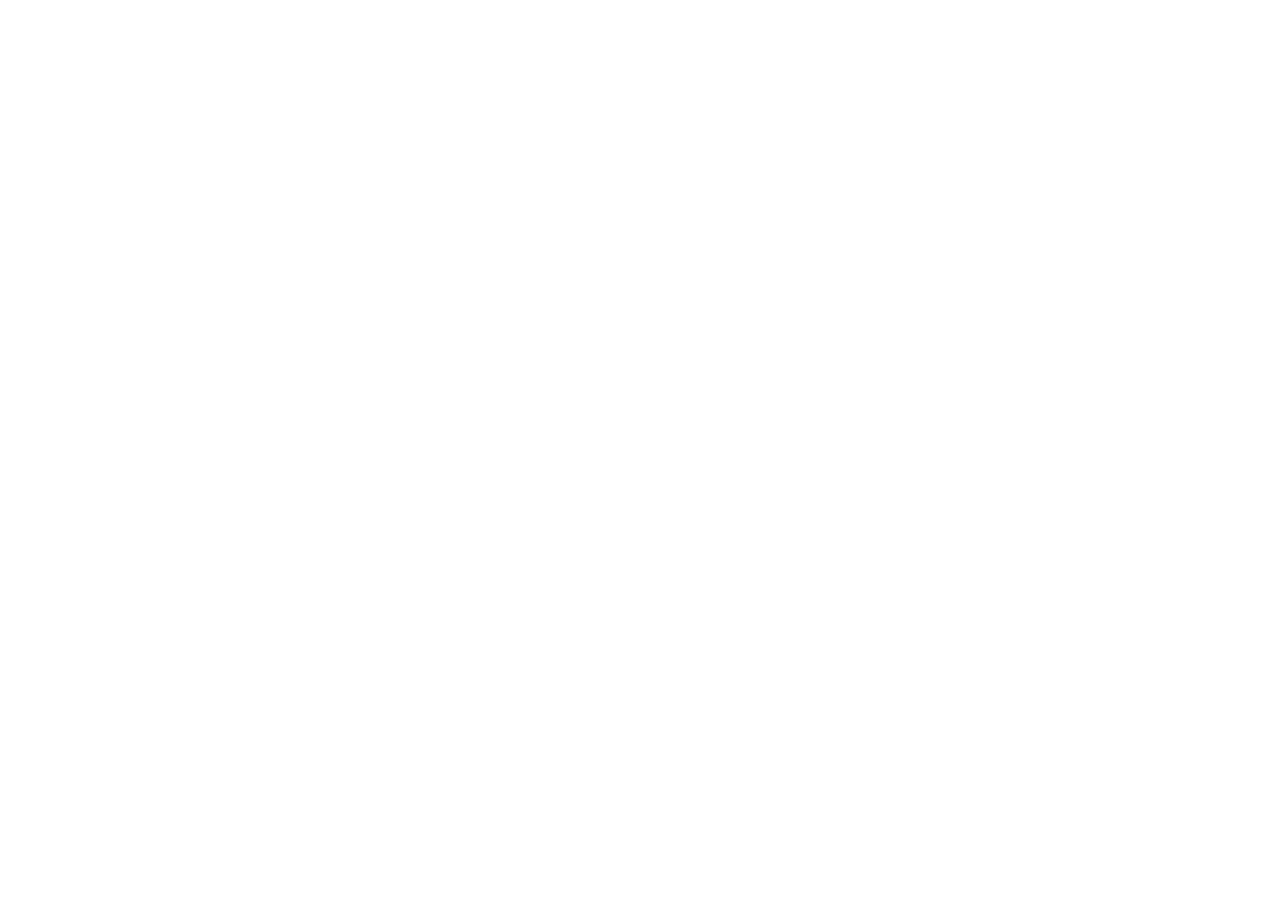
==== logo.html @ 50cbfeca "logo页面" ====
<!DOCTYPE html>
<html lang="en">

<head>
    <meta charset="UTF-8">
    <meta name="viewport" content="width=device-width, initial-scale=1.0">
    <title>大事件登陆</title>
</head>

<body>

</body>

</html>
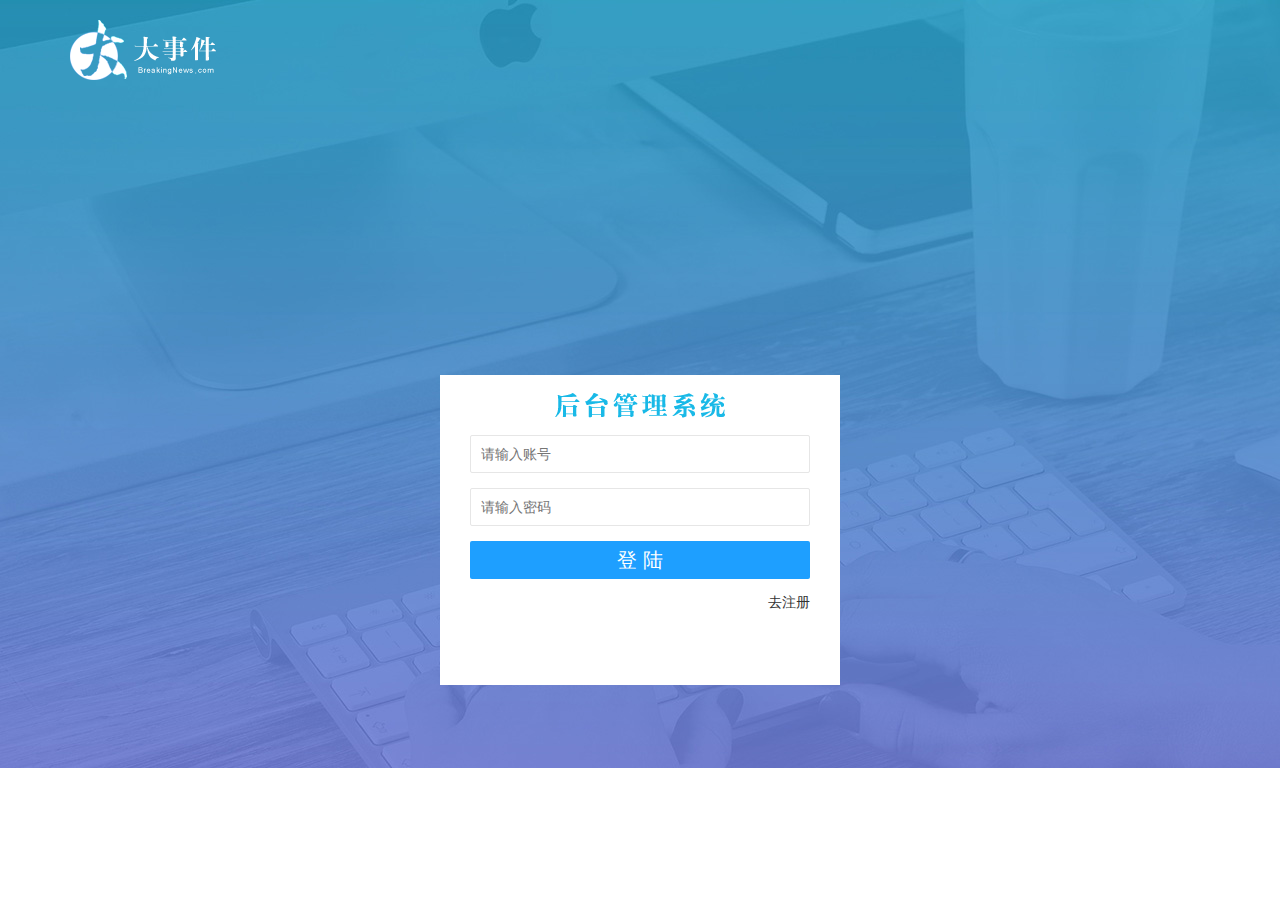
==== commit d4842211: "sss" ====
--- a/logo.html
+++ b/logo.html
@@ -5,9 +5,59 @@
     <meta charset="UTF-8">
     <meta name="viewport" content="width=device-width, initial-scale=1.0">
     <title>大事件登陆</title>
+    <!-- 导入layuiCSS样式 -->
+    <link rel="stylesheet" href="assets/lib/layui/css/layui.css">
+    <!-- 导入自己的样式 -->
+    <link rel="stylesheet" href="assets/css/logo.css">
 </head>
 
 <body>
+    <!-- 头部logo -->
+    <header class="layui-main">
+        <img src="assets/images/logo.png" />
+    </header>
+    <!-- 登陆注册模块 -->
+    <div class="dengl-box">
+        <div class="title-box"></div>
+        <form class="layui-form dengluyem">
+            <div class="layui-form-item">
+                <input type="text" name="username" required lay-verify="required" placeholder="请输入账号" autocomplete="off" class="layui-input">
+            </div>
+            <div class="layui-form-item">
+                <input type="password" name="password" required lay-verify="required|pwd" placeholder="请输入密码" autocomplete="off" class="layui-input">
+            </div>
+            <!-- 登陆按钮 -->
+            <button class="layui-btn layui-btn-normal layui-btn-fluid" lay-submit lay-filter="formDemo">登 陆</button>
+            <!-- 注册页面 -->
+            <div class="zhuc-box qzc-r">
+                <a href="javascript:;" class="denglu-box-r">去注册</a>
+            </div>
+        </form>
+        <!-- 注册页面 -->
+        <form class="layui-form zhuceyemian">
+            <div class="layui-form-item">
+                <input type="text" name="username" required lay-verify="required" placeholder="请输入账号" autocomplete="off" class="layui-input">
+            </div>
+            <div class="layui-form-item">
+                <input type="password" name="password" required lay-verify="required|pwd" placeholder="请输入密码" autocomplete="off" class="layui-input">
+            </div>
+            <div class="layui-form-item">
+                <input type="password" name="respassword" required lay-verify="required|qrpsw" placeholder="请输入密码" autocomplete="off" class="layui-input">
+            </div>
+            <!-- 登陆按钮 -->
+            <button class="layui-btn layui-btn-normal layui-btn-fluid" lay-submit lay-filter="formDemo">注 册</button>
+            <!-- 登陆页面 -->
+            <div class="denglu-box qdl-r">
+                <a href="javascript:;" class="denglu-box-r">去登陆</a>
+            </div>
+        </form>
+
+    </div>
+    <script src="/assets/lib/layui/layui.all.js"></script>
+    <script src="/assets/lib/jquery.js "></script>
+    <script src="/assets/js/wpai.js"></script>
+    <script src="/assets/js/logo.js "></script>
+
 
 </body>
 
--- a/assets/lib/layui/css/layui.css
+++ b/assets/lib/layui/css/layui.css
@@ -0,0 +1,2 @@
+/** layui-v2.5.5 MIT License By https://www.layui.com */
+ .layui-inline,img{display:inline-block;vertical-align:middle}h1,h2,h3,h4,h5,h6{font-weight:400}.layui-edge,.layui-header,.layui-inline,.layui-main{position:relative}.layui-body,.layui-edge,.layui-elip{overflow:hidden}.layui-btn,.layui-edge,.layui-inline,img{vertical-align:middle}.layui-btn,.layui-disabled,.layui-icon,.layui-unselect{-moz-user-select:none;-webkit-user-select:none;-ms-user-select:none}.layui-elip,.layui-form-checkbox span,.layui-form-pane .layui-form-label{text-overflow:ellipsis;white-space:nowrap}.layui-breadcrumb,.layui-tree-btnGroup{visibility:hidden}blockquote,body,button,dd,div,dl,dt,form,h1,h2,h3,h4,h5,h6,input,li,ol,p,pre,td,textarea,th,ul{margin:0;padding:0;-webkit-tap-highlight-color:rgba(0,0,0,0)}a:active,a:hover{outline:0}img{border:none}li{list-style:none}table{border-collapse:collapse;border-spacing:0}h4,h5,h6{font-size:100%}button,input,optgroup,option,select,textarea{font-family:inherit;font-size:inherit;font-style:inherit;font-weight:inherit;outline:0}pre{white-space:pre-wrap;white-space:-moz-pre-wrap;white-space:-pre-wrap;white-space:-o-pre-wrap;word-wrap:break-word}body{line-height:24px;font:14px Helvetica Neue,Helvetica,PingFang SC,Tahoma,Arial,sans-serif}hr{height:1px;margin:10px 0;border:0;clear:both}a{color:#333;text-decoration:none}a:hover{color:#777}a cite{font-style:normal;*cursor:pointer}.layui-border-box,.layui-border-box *{box-sizing:border-box}.layui-box,.layui-box *{box-sizing:content-box}.layui-clear{clear:both;*zoom:1}.layui-clear:after{content:'\20';clear:both;*zoom:1;display:block;height:0}.layui-inline{*display:inline;*zoom:1}.layui-edge{display:inline-block;width:0;height:0;border-width:6px;border-style:dashed;border-color:transparent}.layui-edge-top{top:-4px;border-bottom-color:#999;border-bottom-style:solid}.layui-edge-right{border-left-color:#999;border-left-style:solid}.layui-edge-bottom{top:2px;border-top-color:#999;border-top-style:solid}.layui-edge-left{border-right-color:#999;border-right-style:solid}.layui-disabled,.layui-disabled:hover{color:#d2d2d2!important;cursor:not-allowed!important}.layui-circle{border-radius:100%}.layui-show{display:block!important}.layui-hide{display:none!important}@font-face{font-family:layui-icon;src:url(../font/iconfont.eot?v=250);src:url(../font/iconfont.eot?v=250#iefix) format('embedded-opentype'),url(../font/iconfont.woff2?v=250) format('woff2'),url(../font/iconfont.woff?v=250) format('woff'),url(../font/iconfont.ttf?v=250) format('truetype'),url(../font/iconfont.svg?v=250#layui-icon) format('svg')}.layui-icon{font-family:layui-icon!important;font-size:16px;font-style:normal;-webkit-font-smoothing:antialiased;-moz-osx-font-smoothing:grayscale}.layui-icon-reply-fill:before{content:"\e611"}.layui-icon-set-fill:before{content:"\e614"}.layui-icon-menu-fill:before{content:"\e60f"}.layui-icon-search:before{content:"\e615"}.layui-icon-share:before{content:"\e641"}.layui-icon-set-sm:before{content:"\e620"}.layui-icon-engine:before{content:"\e628"}.layui-icon-close:before{content:"\1006"}.layui-icon-close-fill:before{content:"\1007"}.layui-icon-chart-screen:before{content:"\e629"}.layui-icon-star:before{content:"\e600"}.layui-icon-circle-dot:before{content:"\e617"}.layui-icon-chat:before{content:"\e606"}.layui-icon-release:before{content:"\e609"}.layui-icon-list:before{content:"\e60a"}.layui-icon-chart:before{content:"\e62c"}.layui-icon-ok-circle:before{content:"\1005"}.layui-icon-layim-theme:before{content:"\e61b"}.layui-icon-table:before{content:"\e62d"}.layui-icon-right:before{content:"\e602"}.layui-icon-left:before{content:"\e603"}.layui-icon-cart-simple:before{content:"\e698"}.layui-icon-face-cry:before{content:"\e69c"}.layui-icon-face-smile:before{content:"\e6af"}.layui-icon-survey:before{content:"\e6b2"}.layui-icon-tree:before{content:"\e62e"}.layui-icon-upload-circle:before{content:"\e62f"}.layui-icon-add-circle:before{content:"\e61f"}.layui-icon-download-circle:before{content:"\e601"}.layui-icon-templeate-1:before{content:"\e630"}.layui-icon-util:before{content:"\e631"}.layui-icon-face-surprised:before{content:"\e664"}.layui-icon-edit:before{content:"\e642"}.layui-icon-speaker:before{content:"\e645"}.layui-icon-down:before{content:"\e61a"}.layui-icon-file:before{content:"\e621"}.layui-icon-layouts:before{content:"\e632"}.layui-icon-rate-half:before{content:"\e6c9"}.layui-icon-add-circle-fine:before{content:"\e608"}.layui-icon-prev-circle:before{content:"\e633"}.layui-icon-read:before{content:"\e705"}.layui-icon-404:before{content:"\e61c"}.layui-icon-carousel:before{content:"\e634"}.layui-icon-help:before{content:"\e607"}.layui-icon-code-circle:before{content:"\e635"}.layui-icon-water:before{content:"\e636"}.layui-icon-username:before{content:"\e66f"}.layui-icon-find-fill:before{content:"\e670"}.layui-icon-about:before{content:"\e60b"}.layui-icon-location:before{content:"\e715"}.layui-icon-up:before{content:"\e619"}.layui-icon-pause:before{content:"\e651"}.layui-icon-date:before{content:"\e637"}.layui-icon-layim-uploadfile:before{content:"\e61d"}.layui-icon-delete:before{content:"\e640"}.layui-icon-play:before{content:"\e652"}.layui-icon-top:before{content:"\e604"}.layui-icon-friends:before{content:"\e612"}.layui-icon-refresh-3:before{content:"\e9aa"}.layui-icon-ok:before{content:"\e605"}.layui-icon-layer:before{content:"\e638"}.layui-icon-face-smile-fine:before{content:"\e60c"}.layui-icon-dollar:before{content:"\e659"}.layui-icon-group:before{content:"\e613"}.layui-icon-layim-download:before{content:"\e61e"}.layui-icon-picture-fine:before{content:"\e60d"}.layui-icon-link:before{content:"\e64c"}.layui-icon-diamond:before{content:"\e735"}.layui-icon-log:before{content:"\e60e"}.layui-icon-rate-solid:before{content:"\e67a"}.layui-icon-fonts-del:before{content:"\e64f"}.layui-icon-unlink:before{content:"\e64d"}.layui-icon-fonts-clear:before{content:"\e639"}.layui-icon-triangle-r:before{content:"\e623"}.layui-icon-circle:before{content:"\e63f"}.layui-icon-radio:before{content:"\e643"}.layui-icon-align-center:before{content:"\e647"}.layui-icon-align-right:before{content:"\e648"}.layui-icon-align-left:before{content:"\e649"}.layui-icon-loading-1:before{content:"\e63e"}.layui-icon-return:before{content:"\e65c"}.layui-icon-fonts-strong:before{content:"\e62b"}.layui-icon-upload:before{content:"\e67c"}.layui-icon-dialogue:before{content:"\e63a"}.layui-icon-video:before{content:"\e6ed"}.layui-icon-headset:before{content:"\e6fc"}.layui-icon-cellphone-fine:before{content:"\e63b"}.layui-icon-add-1:before{content:"\e654"}.layui-icon-face-smile-b:before{content:"\e650"}.layui-icon-fonts-html:before{content:"\e64b"}.layui-icon-form:before{content:"\e63c"}.layui-icon-cart:before{content:"\e657"}.layui-icon-camera-fill:before{content:"\e65d"}.layui-icon-tabs:before{content:"\e62a"}.layui-icon-fonts-code:before{content:"\e64e"}.layui-icon-fire:before{content:"\e756"}.layui-icon-set:before{content:"\e716"}.layui-icon-fonts-u:before{content:"\e646"}.layui-icon-triangle-d:before{content:"\e625"}.layui-icon-tips:before{content:"\e702"}.layui-icon-picture:before{content:"\e64a"}.layui-icon-more-vertical:before{content:"\e671"}.layui-icon-flag:before{content:"\e66c"}.layui-icon-loading:before{content:"\e63d"}.layui-icon-fonts-i:before{content:"\e644"}.layui-icon-refresh-1:before{content:"\e666"}.layui-icon-rmb:before{content:"\e65e"}.layui-icon-home:before{content:"\e68e"}.layui-icon-user:before{content:"\e770"}.layui-icon-notice:before{content:"\e667"}.layui-icon-login-weibo:before{content:"\e675"}.layui-icon-voice:before{content:"\e688"}.layui-icon-upload-drag:before{content:"\e681"}.layui-icon-login-qq:before{content:"\e676"}.layui-icon-snowflake:before{content:"\e6b1"}.layui-icon-file-b:before{content:"\e655"}.layui-icon-template:before{content:"\e663"}.layui-icon-auz:before{content:"\e672"}.layui-icon-console:before{content:"\e665"}.layui-icon-app:before{content:"\e653"}.layui-icon-prev:before{content:"\e65a"}.layui-icon-website:before{content:"\e7ae"}.layui-icon-next:before{content:"\e65b"}.layui-icon-component:before{content:"\e857"}.layui-icon-more:before{content:"\e65f"}.layui-icon-login-wechat:before{content:"\e677"}.layui-icon-shrink-right:before{content:"\e668"}.layui-icon-spread-left:before{content:"\e66b"}.layui-icon-camera:before{content:"\e660"}.layui-icon-note:before{content:"\e66e"}.layui-icon-refresh:before{content:"\e669"}.layui-icon-female:before{content:"\e661"}.layui-icon-male:before{content:"\e662"}.layui-icon-password:before{content:"\e673"}.layui-icon-senior:before{content:"\e674"}.layui-icon-theme:before{content:"\e66a"}.layui-icon-tread:before{content:"\e6c5"}.layui-icon-praise:before{content:"\e6c6"}.layui-icon-star-fill:before{content:"\e658"}.layui-icon-rate:before{content:"\e67b"}.layui-icon-template-1:before{content:"\e656"}.layui-icon-vercode:before{content:"\e679"}.layui-icon-cellphone:before{content:"\e678"}.layui-icon-screen-full:before{content:"\e622"}.layui-icon-screen-restore:before{content:"\e758"}.layui-icon-cols:before{content:"\e610"}.layui-icon-export:before{content:"\e67d"}.layui-icon-print:before{content:"\e66d"}.layui-icon-slider:before{content:"\e714"}.layui-icon-addition:before{content:"\e624"}.layui-icon-subtraction:before{content:"\e67e"}.layui-icon-service:before{content:"\e626"}.layui-icon-transfer:before{content:"\e691"}.layui-main{width:1140px;margin:0 auto}.layui-header{z-index:1000;height:60px}.layui-header a:hover{transition:all .5s;-webkit-transition:all .5s}.layui-side{position:fixed;left:0;top:0;bottom:0;z-index:999;width:200px;overflow-x:hidden}.layui-side-scroll{position:relative;width:220px;height:100%;overflow-x:hidden}.layui-body{position:absolute;left:200px;right:0;top:0;bottom:0;z-index:998;width:auto;overflow-y:auto;box-sizing:border-box}.layui-layout-body{overflow:hidden}.layui-layout-admin .layui-header{background-color:#23262E}.layui-layout-admin .layui-side{top:60px;width:200px;overflow-x:hidden}.layui-layout-admin .layui-body{position:fixed;top:60px;bottom:44px}.layui-layout-admin .layui-main{width:auto;margin:0 15px}.layui-layout-admin .layui-footer{position:fixed;left:200px;right:0;bottom:0;height:44px;line-height:44px;padding:0 15px;background-color:#eee}.layui-layout-admin .layui-logo{position:absolute;left:0;top:0;width:200px;height:100%;line-height:60px;text-align:center;color:#009688;font-size:16px}.layui-layout-admin .layui-header .layui-nav{background:0 0}.layui-layout-left{position:absolute!important;left:200px;top:0}.layui-layout-right{position:absolute!important;right:0;top:0}.layui-container{position:relative;margin:0 auto;padding:0 15px;box-sizing:border-box}.layui-fluid{position:relative;margin:0 auto;padding:0 15px}.layui-row:after,.layui-row:before{content:'';display:block;clear:both}.layui-col-lg1,.layui-col-lg10,.layui-col-lg11,.layui-col-lg12,.layui-col-lg2,.layui-col-lg3,.layui-col-lg4,.layui-col-lg5,.layui-col-lg6,.layui-col-lg7,.layui-col-lg8,.layui-col-lg9,.layui-col-md1,.layui-col-md10,.layui-col-md11,.layui-col-md12,.layui-col-md2,.layui-col-md3,.layui-col-md4,.layui-col-md5,.layui-col-md6,.layui-col-md7,.layui-col-md8,.layui-col-md9,.layui-col-sm1,.layui-col-sm10,.layui-col-sm11,.layui-col-sm12,.layui-col-sm2,.layui-col-sm3,.layui-col-sm4,.layui-col-sm5,.layui-col-sm6,.layui-col-sm7,.layui-col-sm8,.layui-col-sm9,.layui-col-xs1,.layui-col-xs10,.layui-col-xs11,.layui-col-xs12,.layui-col-xs2,.layui-col-xs3,.layui-col-xs4,.layui-col-xs5,.layui-col-xs6,.layui-col-xs7,.layui-col-xs8,.layui-col-xs9{position:relative;display:block;box-sizing:border-box}.layui-col-xs1,.layui-col-xs10,.layui-col-xs11,.layui-col-xs12,.layui-col-xs2,.layui-col-xs3,.layui-col-xs4,.layui-col-xs5,.layui-col-xs6,.layui-col-xs7,.layui-col-xs8,.layui-col-xs9{float:left}.layui-col-xs1{width:8.33333333%}.layui-col-xs2{width:16.66666667%}.layui-col-xs3{width:25%}.layui-col-xs4{width:33.33333333%}.layui-col-xs5{width:41.66666667%}.layui-col-xs6{width:50%}.layui-col-xs7{width:58.33333333%}.layui-col-xs8{width:66.66666667%}.layui-col-xs9{width:75%}.layui-col-xs10{width:83.33333333%}.layui-col-xs11{width:91.66666667%}.layui-col-xs12{width:100%}.layui-col-xs-offset1{margin-left:8.33333333%}.layui-col-xs-offset2{margin-left:16.66666667%}.layui-col-xs-offset3{margin-left:25%}.layui-col-xs-offset4{margin-left:33.33333333%}.layui-col-xs-offset5{margin-left:41.66666667%}.layui-col-xs-offset6{margin-left:50%}.layui-col-xs-offset7{margin-left:58.33333333%}.layui-col-xs-offset8{margin-left:66.66666667%}.layui-col-xs-offset9{margin-left:75%}.layui-col-xs-offset10{margin-left:83.33333333%}.layui-col-xs-offset11{margin-left:91.66666667%}.layui-col-xs-offset12{margin-left:100%}@media screen and (max-width:768px){.layui-hide-xs{display:none!important}.layui-show-xs-block{display:block!important}.layui-show-xs-inline{display:inline!important}.layui-show-xs-inline-block{display:inline-block!important}}@media screen and (min-width:768px){.layui-container{width:750px}.layui-hide-sm{display:none!important}.layui-show-sm-block{display:block!important}.layui-show-sm-inline{display:inline!important}.layui-show-sm-inline-block{display:inline-block!important}.layui-col-sm1,.layui-col-sm10,.layui-col-sm11,.layui-col-sm12,.layui-col-sm2,.layui-col-sm3,.layui-col-sm4,.layui-col-sm5,.layui-col-sm6,.layui-col-sm7,.layui-col-sm8,.layui-col-sm9{float:left}.layui-col-sm1{width:8.33333333%}.layui-col-sm2{width:16.66666667%}.layui-col-sm3{width:25%}.layui-col-sm4{width:33.33333333%}.layui-col-sm5{width:41.66666667%}.layui-col-sm6{width:50%}.layui-col-sm7{width:58.33333333%}.layui-col-sm8{width:66.66666667%}.layui-col-sm9{width:75%}.layui-col-sm10{width:83.33333333%}.layui-col-sm11{width:91.66666667%}.layui-col-sm12{width:100%}.layui-col-sm-offset1{margin-left:8.33333333%}.layui-col-sm-offset2{margin-left:16.66666667%}.layui-col-sm-offset3{margin-left:25%}.layui-col-sm-offset4{margin-left:33.33333333%}.layui-col-sm-offset5{margin-left:41.66666667%}.layui-col-sm-offset6{margin-left:50%}.layui-col-sm-offset7{margin-left:58.33333333%}.layui-col-sm-offset8{margin-left:66.66666667%}.layui-col-sm-offset9{margin-left:75%}.layui-col-sm-offset10{margin-left:83.33333333%}.layui-col-sm-offset11{margin-left:91.66666667%}.layui-col-sm-offset12{margin-left:100%}}@media screen and (min-width:992px){.layui-container{width:970px}.layui-hide-md{display:none!important}.layui-show-md-block{display:block!important}.layui-show-md-inline{display:inline!important}.layui-show-md-inline-block{display:inline-block!important}.layui-col-md1,.layui-col-md10,.layui-col-md11,.layui-col-md12,.layui-col-md2,.layui-col-md3,.layui-col-md4,.layui-col-md5,.layui-col-md6,.layui-col-md7,.layui-col-md8,.layui-col-md9{float:left}.layui-col-md1{width:8.33333333%}.layui-col-md2{width:16.66666667%}.layui-col-md3{width:25%}.layui-col-md4{width:33.33333333%}.layui-col-md5{width:41.66666667%}.layui-col-md6{width:50%}.layui-col-md7{width:58.33333333%}.layui-col-md8{width:66.66666667%}.layui-col-md9{width:75%}.layui-col-md10{width:83.33333333%}.layui-col-md11{width:91.66666667%}.layui-col-md12{width:100%}.layui-col-md-offset1{margin-left:8.33333333%}.layui-col-md-offset2{margin-left:16.66666667%}.layui-col-md-offset3{margin-left:25%}.layui-col-md-offset4{margin-left:33.33333333%}.layui-col-md-offset5{margin-left:41.66666667%}.layui-col-md-offset6{margin-left:50%}.layui-col-md-offset7{margin-left:58.33333333%}.layui-col-md-offset8{margin-left:66.66666667%}.layui-col-md-offset9{margin-left:75%}.layui-col-md-offset10{margin-left:83.33333333%}.layui-col-md-offset11{margin-left:91.66666667%}.layui-col-md-offset12{margin-left:100%}}@media screen and (min-width:1200px){.layui-container{width:1170px}.layui-hide-lg{display:none!important}.layui-show-lg-block{display:block!important}.layui-show-lg-inline{display:inline!important}.layui-show-lg-inline-block{display:inline-block!important}.layui-col-lg1,.layui-col-lg10,.layui-col-lg11,.layui-col-lg12,.layui-col-lg2,.layui-col-lg3,.layui-col-lg4,.layui-col-lg5,.layui-col-lg6,.layui-col-lg7,.layui-col-lg8,.layui-col-lg9{float:left}.layui-col-lg1{width:8.33333333%}.layui-col-lg2{width:16.66666667%}.layui-col-lg3{width:25%}.layui-col-lg4{width:33.33333333%}.layui-col-lg5{width:41.66666667%}.layui-col-lg6{width:50%}.layui-col-lg7{width:58.33333333%}.layui-col-lg8{width:66.66666667%}.layui-col-lg9{width:75%}.layui-col-lg10{width:83.33333333%}.layui-col-lg11{width:91.66666667%}.layui-col-lg12{width:100%}.layui-col-lg-offset1{margin-left:8.33333333%}.layui-col-lg-offset2{margin-left:16.66666667%}.layui-col-lg-offset3{margin-left:25%}.layui-col-lg-offset4{margin-left:33.33333333%}.layui-col-lg-offset5{margin-left:41.66666667%}.layui-col-lg-offset6{margin-left:50%}.layui-col-lg-offset7{margin-left:58.33333333%}.layui-col-lg-offset8{margin-left:66.66666667%}.layui-col-lg-offset9{margin-left:75%}.layui-col-lg-offset10{margin-left:83.33333333%}.layui-col-lg-offset11{margin-left:91.66666667%}.layui-col-lg-offset12{margin-left:100%}}.layui-col-space1{margin:-.5px}.layui-col-space1>*{padding:.5px}.layui-col-space3{margin:-1.5px}.layui-col-space3>*{padding:1.5px}.layui-col-space5{margin:-2.5px}.layui-col-space5>*{padding:2.5px}.layui-col-space8{margin:-3.5px}.layui-col-space8>*{padding:3.5px}.layui-col-space10{margin:-5px}.layui-col-space10>*{padding:5px}.layui-col-space12{margin:-6px}.layui-col-space12>*{padding:6px}.layui-col-space15{margin:-7.5px}.layui-col-space15>*{padding:7.5px}.layui-col-space18{margin:-9px}.layui-col-space18>*{padding:9px}.layui-col-space20{margin:-10px}.layui-col-space20>*{padding:10px}.layui-col-space22{margin:-11px}.layui-col-space22>*{padding:11px}.layui-col-space25{margin:-12.5px}.layui-col-space25>*{padding:12.5px}.layui-col-space30{margin:-15px}.layui-col-space30>*{padding:15px}.layui-btn,.layui-input,.layui-select,.layui-textarea,.layui-upload-button{outline:0;-webkit-appearance:none;transition:all .3s;-webkit-transition:all .3s;box-sizing:border-box}.layui-elem-quote{margin-bottom:10px;padding:15px;line-height:22px;border-left:5px solid #009688;border-radius:0 2px 2px 0;background-color:#f2f2f2}.layui-quote-nm{border-style:solid;border-width:1px 1px 1px 5px;background:0 0}.layui-elem-field{margin-bottom:10px;padding:0;border-width:1px;border-style:solid}.layui-elem-field legend{margin-left:20px;padding:0 10px;font-size:20px;font-weight:300}.layui-field-title{margin:10px 0 20px;border-width:1px 0 0}.layui-field-box{padding:10px 15px}.layui-field-title .layui-field-box{padding:10px 0}.layui-progress{position:relative;height:6px;border-radius:20px;background-color:#e2e2e2}.layui-progress-bar{position:absolute;left:0;top:0;width:0;max-width:100%;height:6px;border-radius:20px;text-align:right;background-color:#5FB878;transition:all .3s;-webkit-transition:all .3s}.layui-progress-big,.layui-progress-big .layui-progress-bar{height:18px;line-height:18px}.layui-progress-text{position:relative;top:-20px;line-height:18px;font-size:12px;color:#666}.layui-progress-big .layui-progress-text{position:static;padding:0 10px;color:#fff}.layui-collapse{border-width:1px;border-style:solid;border-radius:2px}.layui-colla-content,.layui-colla-item{border-top-width:1px;border-top-style:solid}.layui-colla-item:first-child{border-top:none}.layui-colla-title{position:relative;height:42px;line-height:42px;padding:0 15px 0 35px;color:#333;background-color:#f2f2f2;cursor:pointer;font-size:14px;overflow:hidden}.layui-colla-content{display:none;padding:10px 15px;line-height:22px;color:#666}.layui-colla-icon{position:absolute;left:15px;top:0;font-size:14px}.layui-card{margin-bottom:15px;border-radius:2px;background-color:#fff;box-shadow:0 1px 2px 0 rgba(0,0,0,.05)}.layui-card:last-child{margin-bottom:0}.layui-card-header{position:relative;height:42px;line-height:42px;padding:0 15px;border-bottom:1px solid #f6f6f6;color:#333;border-radius:2px 2px 0 0;font-size:14px}.layui-bg-black,.layui-bg-blue,.layui-bg-cyan,.layui-bg-green,.layui-bg-orange,.layui-bg-red{color:#fff!important}.layui-card-body{position:relative;padding:10px 15px;line-height:24px}.layui-card-body[pad15]{padding:15px}.layui-card-body[pad20]{padding:20px}.layui-card-body .layui-table{margin:5px 0}.layui-card .layui-tab{margin:0}.layui-panel-window{position:relative;padding:15px;border-radius:0;border-top:5px solid #E6E6E6;background-color:#fff}.layui-auxiliar-moving{position:fixed;left:0;right:0;top:0;bottom:0;width:100%;height:100%;background:0 0;z-index:9999999999}.layui-form-label,.layui-form-mid,.layui-form-select,.layui-input-block,.layui-input-inline,.layui-textarea{position:relative}.layui-bg-red{background-color:#FF5722!important}.layui-bg-orange{background-color:#FFB800!important}.layui-bg-green{background-color:#009688!important}.layui-bg-cyan{background-color:#2F4056!important}.layui-bg-blue{background-color:#1E9FFF!important}.layui-bg-black{background-color:#393D49!important}.layui-bg-gray{background-color:#eee!important;color:#666!important}.layui-badge-rim,.layui-colla-content,.layui-colla-item,.layui-collapse,.layui-elem-field,.layui-form-pane .layui-form-item[pane],.layui-form-pane .layui-form-label,.layui-input,.layui-layedit,.layui-layedit-tool,.layui-quote-nm,.layui-select,.layui-tab-bar,.layui-tab-card,.layui-tab-title,.layui-tab-title .layui-this:after,.layui-textarea{border-color:#e6e6e6}.layui-timeline-item:before,hr{background-color:#e6e6e6}.layui-text{line-height:22px;font-size:14px;color:#666}.layui-text h1,.layui-text h2,.layui-text h3{font-weight:500;color:#333}.layui-text h1{font-size:30px}.layui-text h2{font-size:24px}.layui-text h3{font-size:18px}.layui-text a:not(.layui-btn){color:#01AAED}.layui-text a:not(.layui-btn):hover{text-decoration:underline}.layui-text ul{padding:5px 0 5px 15px}.layui-text ul li{margin-top:5px;list-style-type:disc}.layui-text em,.layui-word-aux{color:#999!important;padding:0 5px!important}.layui-btn{display:inline-block;height:38px;line-height:38px;padding:0 18px;background-color:#009688;color:#fff;white-space:nowrap;text-align:center;font-size:14px;border:none;border-radius:2px;cursor:pointer}.layui-btn:hover{opacity:.8;filter:alpha(opacity=80);color:#fff}.layui-btn:active{opacity:1;filter:alpha(opacity=100)}.layui-btn+.layui-btn{margin-left:10px}.layui-btn-container{font-size:0}.layui-btn-container .layui-btn{margin-right:10px;margin-bottom:10px}.layui-btn-container .layui-btn+.layui-btn{margin-left:0}.layui-table .layui-btn-container .layui-btn{margin-bottom:9px}.layui-btn-radius{border-radius:100px}.layui-btn .layui-icon{margin-right:3px;font-size:18px;vertical-align:bottom;vertical-align:middle\9}.layui-btn-primary{border:1px solid #C9C9C9;background-color:#fff;color:#555}.layui-btn-primary:hover{border-color:#009688;color:#333}.layui-btn-normal{background-color:#1E9FFF}.layui-btn-warm{background-color:#FFB800}.layui-btn-danger{background-color:#FF5722}.layui-btn-checked{background-color:#5FB878}.layui-btn-disabled,.layui-btn-disabled:active,.layui-btn-disabled:hover{border:1px solid #e6e6e6;background-color:#FBFBFB;color:#C9C9C9;cursor:not-allowed;opacity:1}.layui-btn-lg{height:44px;line-height:44px;padding:0 25px;font-size:16px}.layui-btn-sm{height:30px;line-height:30px;padding:0 10px;font-size:12px}.layui-btn-sm i{font-size:16px!important}.layui-btn-xs{height:22px;line-height:22px;padding:0 5px;font-size:12px}.layui-btn-xs i{font-size:14px!important}.layui-btn-group{display:inline-block;vertical-align:middle;font-size:0}.layui-btn-group .layui-btn{margin-left:0!important;margin-right:0!important;border-left:1px solid rgba(255,255,255,.5);border-radius:0}.layui-btn-group .layui-btn-primary{border-left:none}.layui-btn-group .layui-btn-primary:hover{border-color:#C9C9C9;color:#009688}.layui-btn-group .layui-btn:first-child{border-left:none;border-radius:2px 0 0 2px}.layui-btn-group .layui-btn-primary:first-child{border-left:1px solid #c9c9c9}.layui-btn-group .layui-btn:last-child{border-radius:0 2px 2px 0}.layui-btn-group .layui-btn+.layui-btn{margin-left:0}.layui-btn-group+.layui-btn-group{margin-left:10px}.layui-btn-fluid{width:100%}.layui-input,.layui-select,.layui-textarea{height:38px;line-height:1.3;line-height:38px\9;border-width:1px;border-style:solid;background-color:#fff;border-radius:2px}.layui-input::-webkit-input-placeholder,.layui-select::-webkit-input-placeholder,.layui-textarea::-webkit-input-placeholder{line-height:1.3}.layui-input,.layui-textarea{display:block;width:100%;padding-left:10px}.layui-input:hover,.layui-textarea:hover{border-color:#D2D2D2!important}.layui-input:focus,.layui-textarea:focus{border-color:#C9C9C9!important}.layui-textarea{min-height:100px;height:auto;line-height:20px;padding:6px 10px;resize:vertical}.layui-select{padding:0 10px}.layui-form input[type=checkbox],.layui-form input[type=radio],.layui-form select{display:none}.layui-form [lay-ignore]{display:initial}.layui-form-item{margin-bottom:15px;clear:both;*zoom:1}.layui-form-item:after{content:'\20';clear:both;*zoom:1;display:block;height:0}.layui-form-label{float:left;display:block;padding:9px 15px;width:80px;font-weight:400;line-height:20px;text-align:right}.layui-form-label-col{display:block;float:none;padding:9px 0;line-height:20px;text-align:left}.layui-form-item .layui-inline{margin-bottom:5px;margin-right:10px}.layui-input-block{margin-left:110px;min-height:36px}.layui-input-inline{display:inline-block;vertical-align:middle}.layui-form-item .layui-input-inline{float:left;width:190px;margin-right:10px}.layui-form-text .layui-input-inline{width:auto}.layui-form-mid{float:left;display:block;padding:9px 0!important;line-height:20px;margin-right:10px}.layui-form-danger+.layui-form-select .layui-input,.layui-form-danger:focus{border-color:#FF5722!important}.layui-form-select .layui-input{padding-right:30px;cursor:pointer}.layui-form-select .layui-edge{position:absolute;right:10px;top:50%;margin-top:-3px;cursor:pointer;border-width:6px;border-top-color:#c2c2c2;border-top-style:solid;transition:all .3s;-webkit-transition:all .3s}.layui-form-select dl{display:none;position:absolute;left:0;top:42px;padding:5px 0;z-index:899;min-width:100%;border:1px solid #d2d2d2;max-height:300px;overflow-y:auto;background-color:#fff;border-radius:2px;box-shadow:0 2px 4px rgba(0,0,0,.12);box-sizing:border-box}.layui-form-select dl dd,.layui-form-select dl dt{padding:0 10px;line-height:36px;white-space:nowrap;overflow:hidden;text-overflow:ellipsis}.layui-form-select dl dt{font-size:12px;color:#999}.layui-form-select dl dd{cursor:pointer}.layui-form-select dl dd:hover{background-color:#f2f2f2;-webkit-transition:.5s all;transition:.5s all}.layui-form-select .layui-select-group dd{padding-left:20px}.layui-form-select dl dd.layui-select-tips{padding-left:10px!important;color:#999}.layui-form-select dl dd.layui-this{background-color:#5FB878;color:#fff}.layui-form-checkbox,.layui-form-select dl dd.layui-disabled{background-color:#fff}.layui-form-selected dl{display:block}.layui-form-checkbox,.layui-form-checkbox *,.layui-form-switch{display:inline-block;vertical-align:middle}.layui-form-selected .layui-edge{margin-top:-9px;-webkit-transform:rotate(180deg);transform:rotate(180deg);margin-top:-3px\9}:root .layui-form-selected .layui-edge{margin-top:-9px\0/IE9}.layui-form-selectup dl{top:auto;bottom:42px}.layui-select-none{margin:5px 0;text-align:center;color:#999}.layui-select-disabled .layui-disabled{border-color:#eee!important}.layui-select-disabled .layui-edge{border-top-color:#d2d2d2}.layui-form-checkbox{position:relative;height:30px;line-height:30px;margin-right:10px;padding-right:30px;cursor:pointer;font-size:0;-webkit-transition:.1s linear;transition:.1s linear;box-sizing:border-box}.layui-form-checkbox span{padding:0 10px;height:100%;font-size:14px;border-radius:2px 0 0 2px;background-color:#d2d2d2;color:#fff;overflow:hidden}.layui-form-checkbox:hover span{background-color:#c2c2c2}.layui-form-checkbox i{position:absolute;right:0;top:0;width:30px;height:28px;border:1px solid #d2d2d2;border-left:none;border-radius:0 2px 2px 0;color:#fff;font-size:20px;text-align:center}.layui-form-checkbox:hover i{border-color:#c2c2c2;color:#c2c2c2}.layui-form-checked,.layui-form-checked:hover{border-color:#5FB878}.layui-form-checked span,.layui-form-checked:hover span{background-color:#5FB878}.layui-form-checked i,.layui-form-checked:hover i{color:#5FB878}.layui-form-item .layui-form-checkbox{margin-top:4px}.layui-form-checkbox[lay-skin=primary]{height:auto!important;line-height:normal!important;min-width:18px;min-height:18px;border:none!important;margin-right:0;padding-left:28px;padding-right:0;background:0 0}.layui-form-checkbox[lay-skin=primary] span{padding-left:0;padding-right:15px;line-height:18px;background:0 0;color:#666}.layui-form-checkbox[lay-skin=primary] i{right:auto;left:0;width:16px;height:16px;line-height:16px;border:1px solid #d2d2d2;font-size:12px;border-radius:2px;background-color:#fff;-webkit-transition:.1s linear;transition:.1s linear}.layui-form-checkbox[lay-skin=primary]:hover i{border-color:#5FB878;color:#fff}.layui-form-checked[lay-skin=primary] i{border-color:#5FB878!important;background-color:#5FB878;color:#fff}.layui-checkbox-disbaled[lay-skin=primary] span{background:0 0!important;color:#c2c2c2}.layui-checkbox-disbaled[lay-skin=primary]:hover i{border-color:#d2d2d2}.layui-form-item .layui-form-checkbox[lay-skin=primary]{margin-top:10px}.layui-form-switch{position:relative;height:22px;line-height:22px;min-width:35px;padding:0 5px;margin-top:8px;border:1px solid #d2d2d2;border-radius:20px;cursor:pointer;background-color:#fff;-webkit-transition:.1s linear;transition:.1s linear}.layui-form-switch i{position:absolute;left:5px;top:3px;width:16px;height:16px;border-radius:20px;background-color:#d2d2d2;-webkit-transition:.1s linear;transition:.1s linear}.layui-form-switch em{position:relative;top:0;width:25px;margin-left:21px;padding:0!important;text-align:center!important;color:#999!important;font-style:normal!important;font-size:12px}.layui-form-onswitch{border-color:#5FB878;background-color:#5FB878}.layui-checkbox-disbaled,.layui-checkbox-disbaled i{border-color:#e2e2e2!important}.layui-form-onswitch i{left:100%;margin-left:-21px;background-color:#fff}.layui-form-onswitch em{margin-left:5px;margin-right:21px;color:#fff!important}.layui-checkbox-disbaled span{background-color:#e2e2e2!important}.layui-checkbox-disbaled:hover i{color:#fff!important}[lay-radio]{display:none}.layui-form-radio,.layui-form-radio *{display:inline-block;vertical-align:middle}.layui-form-radio{line-height:28px;margin:6px 10px 0 0;padding-right:10px;cursor:pointer;font-size:0}.layui-form-radio *{font-size:14px}.layui-form-radio>i{margin-right:8px;font-size:22px;color:#c2c2c2}.layui-form-radio>i:hover,.layui-form-radioed>i{color:#5FB878}.layui-radio-disbaled>i{color:#e2e2e2!important}.layui-form-pane .layui-form-label{width:110px;padding:8px 15px;height:38px;line-height:20px;border-width:1px;border-style:solid;border-radius:2px 0 0 2px;text-align:center;background-color:#FBFBFB;overflow:hidden;box-sizing:border-box}.layui-form-pane .layui-input-inline{margin-left:-1px}.layui-form-pane .layui-input-block{margin-left:110px;left:-1px}.layui-form-pane .layui-input{border-radius:0 2px 2px 0}.layui-form-pane .layui-form-text .layui-form-label{float:none;width:100%;border-radius:2px;box-sizing:border-box;text-align:left}.layui-form-pane .layui-form-text .layui-input-inline{display:block;margin:0;top:-1px;clear:both}.layui-form-pane .layui-form-text .layui-input-block{margin:0;left:0;top:-1px}.layui-form-pane .layui-form-text .layui-textarea{min-height:100px;border-radius:0 0 2px 2px}.layui-form-pane .layui-form-checkbox{margin:4px 0 4px 10px}.layui-form-pane .layui-form-radio,.layui-form-pane .layui-form-switch{margin-top:6px;margin-left:10px}.layui-form-pane .layui-form-item[pane]{position:relative;border-width:1px;border-style:solid}.layui-form-pane .layui-form-item[pane] .layui-form-label{position:absolute;left:0;top:0;height:100%;border-width:0 1px 0 0}.layui-form-pane .layui-form-item[pane] .layui-input-inline{margin-left:110px}@media screen and (max-width:450px){.layui-form-item .layui-form-label{text-overflow:ellipsis;overflow:hidden;white-space:nowrap}.layui-form-item .layui-inline{display:block;margin-right:0;margin-bottom:20px;clear:both}.layui-form-item .layui-inline:after{content:'\20';clear:both;display:block;height:0}.layui-form-item .layui-input-inline{display:block;float:none;left:-3px;width:auto;margin:0 0 10px 112px}.layui-form-item .layui-input-inline+.layui-form-mid{margin-left:110px;top:-5px;padding:0}.layui-form-item .layui-form-checkbox{margin-right:5px;margin-bottom:5px}}.layui-layedit{border-width:1px;border-style:solid;border-radius:2px}.layui-layedit-tool{padding:3px 5px;border-bottom-width:1px;border-bottom-style:solid;font-size:0}.layedit-tool-fixed{position:fixed;top:0;border-top:1px solid #e2e2e2}.layui-layedit-tool .layedit-tool-mid,.layui-layedit-tool .layui-icon{display:inline-block;vertical-align:middle;text-align:center;font-size:14px}.layui-layedit-tool .layui-icon{position:relative;width:32px;height:30px;line-height:30px;margin:3px 5px;color:#777;cursor:pointer;border-radius:2px}.layui-layedit-tool .layui-icon:hover{color:#393D49}.layui-layedit-tool .layui-icon:active{color:#000}.layui-layedit-tool .layedit-tool-active{background-color:#e2e2e2;color:#000}.layui-layedit-tool .layui-disabled,.layui-layedit-tool .layui-disabled:hover{color:#d2d2d2;cursor:not-allowed}.layui-layedit-tool .layedit-tool-mid{width:1px;height:18px;margin:0 10px;background-color:#d2d2d2}.layedit-tool-html{width:50px!important;font-size:30px!important}.layedit-tool-b,.layedit-tool-code,.layedit-tool-help{font-size:16px!important}.layedit-tool-d,.layedit-tool-face,.layedit-tool-image,.layedit-tool-unlink{font-size:18px!important}.layedit-tool-image input{position:absolute;font-size:0;left:0;top:0;width:100%;height:100%;opacity:.01;filter:Alpha(opacity=1);cursor:pointer}.layui-layedit-iframe iframe{display:block;width:100%}#LAY_layedit_code{overflow:hidden}.layui-laypage{display:inline-block;*display:inline;*zoom:1;vertical-align:middle;margin:10px 0;font-size:0}.layui-laypage>a:first-child,.layui-laypage>a:first-child em{border-radius:2px 0 0 2px}.layui-laypage>a:last-child,.layui-laypage>a:last-child em{border-radius:0 2px 2px 0}.layui-laypage>:first-child{margin-left:0!important}.layui-laypage>:last-child{margin-right:0!important}.layui-laypage a,.layui-laypage button,.layui-laypage input,.layui-laypage select,.layui-laypage span{border:1px solid #e2e2e2}.layui-laypage a,.layui-laypage span{display:inline-block;*display:inline;*zoom:1;vertical-align:middle;padding:0 15px;height:28px;line-height:28px;margin:0 -1px 5px 0;background-color:#fff;color:#333;font-size:12px}.layui-flow-more a *,.layui-laypage input,.layui-table-view select[lay-ignore]{display:inline-block}.layui-laypage a:hover{color:#009688}.layui-laypage em{font-style:normal}.layui-laypage .layui-laypage-spr{color:#999;font-weight:700}.layui-laypage a{text-decoration:none}.layui-laypage .layui-laypage-curr{position:relative}.layui-laypage .layui-laypage-curr em{position:relative;color:#fff}.layui-laypage .layui-laypage-curr .layui-laypage-em{position:absolute;left:-1px;top:-1px;padding:1px;width:100%;height:100%;background-color:#009688}.layui-laypage-em{border-radius:2px}.layui-laypage-next em,.layui-laypage-prev em{font-family:Sim sun;font-size:16px}.layui-laypage .layui-laypage-count,.layui-laypage .layui-laypage-limits,.layui-laypage .layui-laypage-refresh,.layui-laypage .layui-laypage-skip{margin-left:10px;margin-right:10px;padding:0;border:none}.layui-laypage .layui-laypage-limits,.layui-laypage .layui-laypage-refresh{vertical-align:top}.layui-laypage .layui-laypage-refresh i{font-size:18px;cursor:pointer}.layui-laypage select{height:22px;padding:3px;border-radius:2px;cursor:pointer}.layui-laypage .layui-laypage-skip{height:30px;line-height:30px;color:#999}.layui-laypage button,.layui-laypage input{height:30px;line-height:30px;border-radius:2px;vertical-align:top;background-color:#fff;box-sizing:border-box}.layui-laypage input{width:40px;margin:0 10px;padding:0 3px;text-align:center}.layui-laypage input:focus,.layui-laypage select:focus{border-color:#009688!important}.layui-laypage button{margin-left:10px;padding:0 10px;cursor:pointer}.layui-table,.layui-table-view{margin:10px 0}.layui-flow-more{margin:10px 0;text-align:center;color:#999;font-size:14px}.layui-flow-more a{height:32px;line-height:32px}.layui-flow-more a *{vertical-align:top}.layui-flow-more a cite{padding:0 20px;border-radius:3px;background-color:#eee;color:#333;font-style:normal}.layui-flow-more a cite:hover{opacity:.8}.layui-flow-more a i{font-size:30px;color:#737383}.layui-table{width:100%;background-color:#fff;color:#666}.layui-table tr{transition:all .3s;-webkit-transition:all .3s}.layui-table th{text-align:left;font-weight:400}.layui-table tbody tr:hover,.layui-table thead tr,.layui-table-click,.layui-table-header,.layui-table-hover,.layui-table-mend,.layui-table-patch,.layui-table-tool,.layui-table-total,.layui-table-total tr,.layui-table[lay-even] tr:nth-child(even){background-color:#f2f2f2}.layui-table td,.layui-table th,.layui-table-col-set,.layui-table-fixed-r,.layui-table-grid-down,.layui-table-header,.layui-table-page,.layui-table-tips-main,.layui-table-tool,.layui-table-total,.layui-table-view,.layui-table[lay-skin=line],.layui-table[lay-skin=row]{border-width:1px;border-style:solid;border-color:#e6e6e6}.layui-table td,.layui-table th{position:relative;padding:9px 15px;min-height:20px;line-height:20px;font-size:14px}.layui-table[lay-skin=line] td,.layui-table[lay-skin=line] th{border-width:0 0 1px}.layui-table[lay-skin=row] td,.layui-table[lay-skin=row] th{border-width:0 1px 0 0}.layui-table[lay-skin=nob] td,.layui-table[lay-skin=nob] th{border:none}.layui-table img{max-width:100px}.layui-table[lay-size=lg] td,.layui-table[lay-size=lg] th{padding:15px 30px}.layui-table-view .layui-table[lay-size=lg] .layui-table-cell{height:40px;line-height:40px}.layui-table[lay-size=sm] td,.layui-table[lay-size=sm] th{font-size:12px;padding:5px 10px}.layui-table-view .layui-table[lay-size=sm] .layui-table-cell{height:20px;line-height:20px}.layui-table[lay-data]{display:none}.layui-table-box{position:relative;overflow:hidden}.layui-table-view .layui-table{position:relative;width:auto;margin:0}.layui-table-view .layui-table[lay-skin=line]{border-width:0 1px 0 0}.layui-table-view .layui-table[lay-skin=row]{border-width:0 0 1px}.layui-table-view .layui-table td,.layui-table-view .layui-table th{padding:5px 0;border-top:none;border-left:none}.layui-table-view .layui-table th.layui-unselect .layui-table-cell span{cursor:pointer}.layui-table-view .layui-table td{cursor:default}.layui-table-view .layui-table td[data-edit=text]{cursor:text}.layui-table-view .layui-form-checkbox[lay-skin=primary] i{width:18px;height:18px}.layui-table-view .layui-form-radio{line-height:0;padding:0}.layui-table-view .layui-form-radio>i{margin:0;font-size:20px}.layui-table-init{position:absolute;left:0;top:0;width:100%;height:100%;text-align:center;z-index:110}.layui-table-init .layui-icon{position:absolute;left:50%;top:50%;margin:-15px 0 0 -15px;font-size:30px;color:#c2c2c2}.layui-table-header{border-width:0 0 1px;overflow:hidden}.layui-table-header .layui-table{margin-bottom:-1px}.layui-table-tool .layui-inline[lay-event]{position:relative;width:26px;height:26px;padding:5px;line-height:16px;margin-right:10px;text-align:center;color:#333;border:1px solid #ccc;cursor:pointer;-webkit-transition:.5s all;transition:.5s all}.layui-table-tool .layui-inline[lay-event]:hover{border:1px solid #999}.layui-table-tool-temp{padding-right:120px}.layui-table-tool-self{position:absolute;right:17px;top:10px}.layui-table-tool .layui-table-tool-self .layui-inline[lay-event]{margin:0 0 0 10px}.layui-table-tool-panel{position:absolute;top:29px;left:-1px;padding:5px 0;min-width:150px;min-height:40px;border:1px solid #d2d2d2;text-align:left;overflow-y:auto;background-color:#fff;box-shadow:0 2px 4px rgba(0,0,0,.12)}.layui-table-cell,.layui-table-tool-panel li{overflow:hidden;text-overflow:ellipsis;white-space:nowrap}.layui-table-tool-panel li{padding:0 10px;line-height:30px;-webkit-transition:.5s all;transition:.5s all}.layui-table-tool-panel li .layui-form-checkbox[lay-skin=primary]{width:100%;padding-left:28px}.layui-table-tool-panel li:hover{background-color:#f2f2f2}.layui-table-tool-panel li .layui-form-checkbox[lay-skin=primary] i{position:absolute;left:0;top:0}.layui-table-tool-panel li .layui-form-checkbox[lay-skin=primary] span{padding:0}.layui-table-tool .layui-table-tool-self .layui-table-tool-panel{left:auto;right:-1px}.layui-table-col-set{position:absolute;right:0;top:0;width:20px;height:100%;border-width:0 0 0 1px;background-color:#fff}.layui-table-sort{width:10px;height:20px;margin-left:5px;cursor:pointer!important}.layui-table-sort .layui-edge{position:absolute;left:5px;border-width:5px}.layui-table-sort .layui-table-sort-asc{top:3px;border-top:none;border-bottom-style:solid;border-bottom-color:#b2b2b2}.layui-table-sort .layui-table-sort-asc:hover{border-bottom-color:#666}.layui-table-sort .layui-table-sort-desc{bottom:5px;border-bottom:none;border-top-style:solid;border-top-color:#b2b2b2}.layui-table-sort .layui-table-sort-desc:hover{border-top-color:#666}.layui-table-sort[lay-sort=asc] .layui-table-sort-asc{border-bottom-color:#000}.layui-table-sort[lay-sort=desc] .layui-table-sort-desc{border-top-color:#000}.layui-table-cell{height:28px;line-height:28px;padding:0 15px;position:relative;box-sizing:border-box}.layui-table-cell .layui-form-checkbox[lay-skin=primary]{top:-1px;padding:0}.layui-table-cell .layui-table-link{color:#01AAED}.laytable-cell-checkbox,.laytable-cell-numbers,.laytable-cell-radio,.laytable-cell-space{padding:0;text-align:center}.layui-table-body{position:relative;overflow:auto;margin-right:-1px;margin-bottom:-1px}.layui-table-body .layui-none{line-height:26px;padding:15px;text-align:center;color:#999}.layui-table-fixed{position:absolute;left:0;top:0;z-index:101}.layui-table-fixed .layui-table-body{overflow:hidden}.layui-table-fixed-l{box-shadow:0 -1px 8px rgba(0,0,0,.08)}.layui-table-fixed-r{left:auto;right:-1px;border-width:0 0 0 1px;box-shadow:-1px 0 8px rgba(0,0,0,.08)}.layui-table-fixed-r .layui-table-header{position:relative;overflow:visible}.layui-table-mend{position:absolute;right:-49px;top:0;height:100%;width:50px}.layui-table-tool{position:relative;z-index:890;width:100%;min-height:50px;line-height:30px;padding:10px 15px;border-width:0 0 1px}.layui-table-tool .layui-btn-container{margin-bottom:-10px}.layui-table-page,.layui-table-total{border-width:1px 0 0;margin-bottom:-1px;overflow:hidden}.layui-table-page{position:relative;width:100%;padding:7px 7px 0;height:41px;font-size:12px;white-space:nowrap}.layui-table-page>div{height:26px}.layui-table-page .layui-laypage{margin:0}.layui-table-page .layui-laypage a,.layui-table-page .layui-laypage span{height:26px;line-height:26px;margin-bottom:10px;border:none;background:0 0}.layui-table-page .layui-laypage a,.layui-table-page .layui-laypage span.layui-laypage-curr{padding:0 12px}.layui-table-page .layui-laypage span{margin-left:0;padding:0}.layui-table-page .layui-laypage .layui-laypage-prev{margin-left:-7px!important}.layui-table-page .layui-laypage .layui-laypage-curr .layui-laypage-em{left:0;top:0;padding:0}.layui-table-page .layui-laypage button,.layui-table-page .layui-laypage input{height:26px;line-height:26px}.layui-table-page .layui-laypage input{width:40px}.layui-table-page .layui-laypage button{padding:0 10px}.layui-table-page select{height:18px}.layui-table-patch .layui-table-cell{padding:0;width:30px}.layui-table-edit{position:absolute;left:0;top:0;width:100%;height:100%;padding:0 14px 1px;border-radius:0;box-shadow:1px 1px 20px rgba(0,0,0,.15)}.layui-table-edit:focus{border-color:#5FB878!important}select.layui-table-edit{padding:0 0 0 10px;border-color:#C9C9C9}.layui-table-view .layui-form-checkbox,.layui-table-view .layui-form-radio,.layui-table-view .layui-form-switch{top:0;margin:0;box-sizing:content-box}.layui-table-view .layui-form-checkbox{top:-1px;height:26px;line-height:26px}.layui-table-view .layui-form-checkbox i{height:26px}.layui-table-grid .layui-table-cell{overflow:visible}.layui-table-grid-down{position:absolute;top:0;right:0;width:26px;height:100%;padding:5px 0;border-width:0 0 0 1px;text-align:center;background-color:#fff;color:#999;cursor:pointer}.layui-table-grid-down .layui-icon{position:absolute;top:50%;left:50%;margin:-8px 0 0 -8px}.layui-table-grid-down:hover{background-color:#fbfbfb}body .layui-table-tips .layui-layer-content{background:0 0;padding:0;box-shadow:0 1px 6px rgba(0,0,0,.12)}.layui-table-tips-main{margin:-44px 0 0 -1px;max-height:150px;padding:8px 15px;font-size:14px;overflow-y:scroll;background-color:#fff;color:#666}.layui-table-tips-c{position:absolute;right:-3px;top:-13px;width:20px;height:20px;padding:3px;cursor:pointer;background-color:#666;border-radius:50%;color:#fff}.layui-table-tips-c:hover{background-color:#777}.layui-table-tips-c:before{position:relative;right:-2px}.layui-upload-file{display:none!important;opacity:.01;filter:Alpha(opacity=1)}.layui-upload-drag,.layui-upload-form,.layui-upload-wrap{display:inline-block}.layui-upload-list{margin:10px 0}.layui-upload-choose{padding:0 10px;color:#999}.layui-upload-drag{position:relative;padding:30px;border:1px dashed #e2e2e2;background-color:#fff;text-align:center;cursor:pointer;color:#999}.layui-upload-drag .layui-icon{font-size:50px;color:#009688}.layui-upload-drag[lay-over]{border-color:#009688}.layui-upload-iframe{position:absolute;width:0;height:0;border:0;visibility:hidden}.layui-upload-wrap{position:relative;vertical-align:middle}.layui-upload-wrap .layui-upload-file{display:block!important;position:absolute;left:0;top:0;z-index:10;font-size:100px;width:100%;height:100%;opacity:.01;filter:Alpha(opacity=1);cursor:pointer}.layui-transfer-active,.layui-transfer-box{display:inline-block;vertical-align:middle}.layui-transfer-box,.layui-transfer-header,.layui-transfer-search{border-width:0;border-style:solid;border-color:#e6e6e6}.layui-transfer-box{position:relative;border-width:1px;width:200px;height:360px;border-radius:2px;background-color:#fff}.layui-transfer-box .layui-form-checkbox{width:100%;margin:0!important}.layui-transfer-header{height:38px;line-height:38px;padding:0 10px;border-bottom-width:1px}.layui-transfer-search{position:relative;padding:10px;border-bottom-width:1px}.layui-transfer-search .layui-input{height:32px;padding-left:30px;font-size:12px}.layui-transfer-search .layui-icon-search{position:absolute;left:20px;top:50%;margin-top:-8px;color:#666}.layui-transfer-active{margin:0 15px}.layui-transfer-active .layui-btn{display:block;margin:0;padding:0 15px;background-color:#5FB878;border-color:#5FB878;color:#fff}.layui-transfer-active .layui-btn-disabled{background-color:#FBFBFB;border-color:#e6e6e6;color:#C9C9C9}.layui-transfer-active .layui-btn:first-child{margin-bottom:15px}.layui-transfer-active .layui-btn .layui-icon{margin:0;font-size:14px!important}.layui-transfer-data{padding:5px 0;overflow:auto}.layui-transfer-data li{height:32px;line-height:32px;padding:0 10px}.layui-transfer-data li:hover{background-color:#f2f2f2;transition:.5s all}.layui-transfer-data .layui-none{padding:15px 10px;text-align:center;color:#999}.layui-nav{position:relative;padding:0 20px;background-color:#393D49;color:#fff;border-radius:2px;font-size:0;box-sizing:border-box}.layui-nav *{font-size:14px}.layui-nav .layui-nav-item{position:relative;display:inline-block;*display:inline;*zoom:1;vertical-align:middle;line-height:60px}.layui-nav .layui-nav-item a{display:block;padding:0 20px;color:#fff;color:rgba(255,255,255,.7);transition:all .3s;-webkit-transition:all .3s}.layui-nav .layui-this:after,.layui-nav-bar,.layui-nav-tree .layui-nav-itemed:after{position:absolute;left:0;top:0;width:0;height:5px;background-color:#5FB878;transition:all .2s;-webkit-transition:all .2s}.layui-nav-bar{z-index:1000}.layui-nav .layui-nav-item a:hover,.layui-nav .layui-this a{color:#fff}.layui-nav .layui-this:after{content:'';top:auto;bottom:0;width:100%}.layui-nav-img{width:30px;height:30px;margin-right:10px;border-radius:50%}.layui-nav .layui-nav-more{content:'';width:0;height:0;border-style:solid dashed dashed;border-color:#fff transparent transparent;overflow:hidden;cursor:pointer;transition:all .2s;-webkit-transition:all .2s;position:absolute;top:50%;right:3px;margin-top:-3px;border-width:6px;border-top-color:rgba(255,255,255,.7)}.layui-nav .layui-nav-mored,.layui-nav-itemed>a .layui-nav-more{margin-top:-9px;border-style:dashed dashed solid;border-color:transparent transparent #fff}.layui-nav-child{display:none;position:absolute;left:0;top:65px;min-width:100%;line-height:36px;padding:5px 0;box-shadow:0 2px 4px rgba(0,0,0,.12);border:1px solid #d2d2d2;background-color:#fff;z-index:100;border-radius:2px;white-space:nowrap}.layui-nav .layui-nav-child a{color:#333}.layui-nav .layui-nav-child a:hover{background-color:#f2f2f2;color:#000}.layui-nav-child dd{position:relative}.layui-nav .layui-nav-child dd.layui-this a,.layui-nav-child dd.layui-this{background-color:#5FB878;color:#fff}.layui-nav-child dd.layui-this:after{display:none}.layui-nav-tree{width:200px;padding:0}.layui-nav-tree .layui-nav-item{display:block;width:100%;line-height:45px}.layui-nav-tree .layui-nav-item a{position:relative;height:45px;line-height:45px;text-overflow:ellipsis;overflow:hidden;white-space:nowrap}.layui-nav-tree .layui-nav-item a:hover{background-color:#4E5465}.layui-nav-tree .layui-nav-bar{width:5px;height:0;background-color:#009688}.layui-nav-tree .layui-nav-child dd.layui-this,.layui-nav-tree .layui-nav-child dd.layui-this a,.layui-nav-tree .layui-this,.layui-nav-tree .layui-this>a,.layui-nav-tree .layui-this>a:hover{background-color:#009688;color:#fff}.layui-nav-tree .layui-this:after{display:none}.layui-nav-itemed>a,.layui-nav-tree .layui-nav-title a,.layui-nav-tree .layui-nav-title a:hover{color:#fff!important}.layui-nav-tree .layui-nav-child{position:relative;z-index:0;top:0;border:none;box-shadow:none}.layui-nav-tree .layui-nav-child a{height:40px;line-height:40px;color:#fff;color:rgba(255,255,255,.7)}.layui-nav-tree .layui-nav-child,.layui-nav-tree .layui-nav-child a:hover{background:0 0;color:#fff}.layui-nav-tree .layui-nav-more{right:10px}.layui-nav-itemed>.layui-nav-child{display:block;padding:0;background-color:rgba(0,0,0,.3)!important}.layui-nav-itemed>.layui-nav-child>.layui-this>.layui-nav-child{display:block}.layui-nav-side{position:fixed;top:0;bottom:0;left:0;overflow-x:hidden;z-index:999}.layui-bg-blue .layui-nav-bar,.layui-bg-blue .layui-nav-itemed:after,.layui-bg-blue .layui-this:after{background-color:#93D1FF}.layui-bg-blue .layui-nav-child dd.layui-this{background-color:#1E9FFF}.layui-bg-blue .layui-nav-itemed>a,.layui-nav-tree.layui-bg-blue .layui-nav-title a,.layui-nav-tree.layui-bg-blue .layui-nav-title a:hover{background-color:#007DDB!important}.layui-breadcrumb{font-size:0}.layui-breadcrumb>*{font-size:14px}.layui-breadcrumb a{color:#999!important}.layui-breadcrumb a:hover{color:#5FB878!important}.layui-breadcrumb a cite{color:#666;font-style:normal}.layui-breadcrumb span[lay-separator]{margin:0 10px;color:#999}.layui-tab{margin:10px 0;text-align:left!important}.layui-tab[overflow]>.layui-tab-title{overflow:hidden}.layui-tab-title{position:relative;left:0;height:40px;white-space:nowrap;font-size:0;border-bottom-width:1px;border-bottom-style:solid;transition:all .2s;-webkit-transition:all .2s}.layui-tab-title li{display:inline-block;*display:inline;*zoom:1;vertical-align:middle;font-size:14px;transition:all .2s;-webkit-transition:all .2s;position:relative;line-height:40px;min-width:65px;padding:0 15px;text-align:center;cursor:pointer}.layui-tab-title li a{display:block}.layui-tab-title .layui-this{color:#000}.layui-tab-title .layui-this:after{position:absolute;left:0;top:0;content:'';width:100%;height:41px;border-width:1px;border-style:solid;border-bottom-color:#fff;border-radius:2px 2px 0 0;box-sizing:border-box;pointer-events:none}.layui-tab-bar{position:absolute;right:0;top:0;z-index:10;width:30px;height:39px;line-height:39px;border-width:1px;border-style:solid;border-radius:2px;text-align:center;background-color:#fff;cursor:pointer}.layui-tab-bar .layui-icon{position:relative;display:inline-block;top:3px;transition:all .3s;-webkit-transition:all .3s}.layui-tab-item{display:none}.layui-tab-more{padding-right:30px;height:auto!important;white-space:normal!important}.layui-tab-more li.layui-this:after{border-bottom-color:#e2e2e2;border-radius:2px}.layui-tab-more .layui-tab-bar .layui-icon{top:-2px;top:3px\9;-webkit-transform:rotate(180deg);transform:rotate(180deg)}:root .layui-tab-more .layui-tab-bar .layui-icon{top:-2px\0/IE9}.layui-tab-content{padding:10px}.layui-tab-title li .layui-tab-close{position:relative;display:inline-block;width:18px;height:18px;line-height:20px;margin-left:8px;top:1px;text-align:center;font-size:14px;color:#c2c2c2;transition:all .2s;-webkit-transition:all .2s}.layui-tab-title li .layui-tab-close:hover{border-radius:2px;background-color:#FF5722;color:#fff}.layui-tab-brief>.layui-tab-title .layui-this{color:#009688}.layui-tab-brief>.layui-tab-more li.layui-this:after,.layui-tab-brief>.layui-tab-title .layui-this:after{border:none;border-radius:0;border-bottom:2px solid #5FB878}.layui-tab-brief[overflow]>.layui-tab-title .layui-this:after{top:-1px}.layui-tab-card{border-width:1px;border-style:solid;border-radius:2px;box-shadow:0 2px 5px 0 rgba(0,0,0,.1)}.layui-tab-card>.layui-tab-title{background-color:#f2f2f2}.layui-tab-card>.layui-tab-title li{margin-right:-1px;margin-left:-1px}.layui-tab-card>.layui-tab-title .layui-this{background-color:#fff}.layui-tab-card>.layui-tab-title .layui-this:after{border-top:none;border-width:1px;border-bottom-color:#fff}.layui-tab-card>.layui-tab-title .layui-tab-bar{height:40px;line-height:40px;border-radius:0;border-top:none;border-right:none}.layui-tab-card>.layui-tab-more .layui-this{background:0 0;color:#5FB878}.layui-tab-card>.layui-tab-more .layui-this:after{border:none}.layui-timeline{padding-left:5px}.layui-timeline-item{position:relative;padding-bottom:20px}.layui-timeline-axis{position:absolute;left:-5px;top:0;z-index:10;width:20px;height:20px;line-height:20px;background-color:#fff;color:#5FB878;border-radius:50%;text-align:center;cursor:pointer}.layui-timeline-axis:hover{color:#FF5722}.layui-timeline-item:before{content:'';position:absolute;left:5px;top:0;z-index:0;width:1px;height:100%}.layui-timeline-item:last-child:before{display:none}.layui-timeline-item:first-child:before{display:block}.layui-timeline-content{padding-left:25px}.layui-timeline-title{position:relative;margin-bottom:10px}.layui-badge,.layui-badge-dot,.layui-badge-rim{position:relative;display:inline-block;padding:0 6px;font-size:12px;text-align:center;background-color:#FF5722;color:#fff;border-radius:2px}.layui-badge{height:18px;line-height:18px}.layui-badge-dot{width:8px;height:8px;padding:0;border-radius:50%}.layui-badge-rim{height:18px;line-height:18px;border-width:1px;border-style:solid;background-color:#fff;color:#666}.layui-btn .layui-badge,.layui-btn .layui-badge-dot{margin-left:5px}.layui-nav .layui-badge,.layui-nav .layui-badge-dot{position:absolute;top:50%;margin:-8px 6px 0}.layui-tab-title .layui-badge,.layui-tab-title .layui-badge-dot{left:5px;top:-2px}.layui-carousel{position:relative;left:0;top:0;background-color:#f8f8f8}.layui-carousel>[carousel-item]{position:relative;width:100%;height:100%;overflow:hidden}.layui-carousel>[carousel-item]:before{position:absolute;content:'\e63d';left:50%;top:50%;width:100px;line-height:20px;margin:-10px 0 0 -50px;text-align:center;color:#c2c2c2;font-family:layui-icon!important;font-size:30px;font-style:normal;-webkit-font-smoothing:antialiased;-moz-osx-font-smoothing:grayscale}.layui-carousel>[carousel-item]>*{display:none;position:absolute;left:0;top:0;width:100%;height:100%;background-color:#f8f8f8;transition-duration:.3s;-webkit-transition-duration:.3s}.layui-carousel-updown>*{-webkit-transition:.3s ease-in-out up;transition:.3s ease-in-out up}.layui-carousel-arrow{display:none\9;opacity:0;position:absolute;left:10px;top:50%;margin-top:-18px;width:36px;height:36px;line-height:36px;text-align:center;font-size:20px;border:0;border-radius:50%;background-color:rgba(0,0,0,.2);color:#fff;-webkit-transition-duration:.3s;transition-duration:.3s;cursor:pointer}.layui-carousel-arrow[lay-type=add]{left:auto!important;right:10px}.layui-carousel:hover .layui-carousel-arrow[lay-type=add],.layui-carousel[lay-arrow=always] .layui-carousel-arrow[lay-type=add]{right:20px}.layui-carousel[lay-arrow=always] .layui-carousel-arrow{opacity:1;left:20px}.layui-carousel[lay-arrow=none] .layui-carousel-arrow{display:none}.layui-carousel-arrow:hover,.layui-carousel-ind ul:hover{background-color:rgba(0,0,0,.35)}.layui-carousel:hover .layui-carousel-arrow{display:block\9;opacity:1;left:20px}.layui-carousel-ind{position:relative;top:-35px;width:100%;line-height:0!important;text-align:center;font-size:0}.layui-carousel[lay-indicator=outside]{margin-bottom:30px}.layui-carousel[lay-indicator=outside] .layui-carousel-ind{top:10px}.layui-carousel[lay-indicator=outside] .layui-carousel-ind ul{background-color:rgba(0,0,0,.5)}.layui-carousel[lay-indicator=none] .layui-carousel-ind{display:none}.layui-carousel-ind ul{display:inline-block;padding:5px;background-color:rgba(0,0,0,.2);border-radius:10px;-webkit-transition-duration:.3s;transition-duration:.3s}.layui-carousel-ind li{display:inline-block;width:10px;height:10px;margin:0 3px;font-size:14px;background-color:#e2e2e2;background-color:rgba(255,255,255,.5);border-radius:50%;cursor:pointer;-webkit-transition-duration:.3s;transition-duration:.3s}.layui-carousel-ind li:hover{background-color:rgba(255,255,255,.7)}.layui-carousel-ind li.layui-this{background-color:#fff}.layui-carousel>[carousel-item]>.layui-carousel-next,.layui-carousel>[carousel-item]>.layui-carousel-prev,.layui-carousel>[carousel-item]>.layui-this{display:block}.layui-carousel>[carousel-item]>.layui-this{left:0}.layui-carousel>[carousel-item]>.layui-carousel-prev{left:-100%}.layui-carousel>[carousel-item]>.layui-carousel-next{left:100%}.layui-carousel>[carousel-item]>.layui-carousel-next.layui-carousel-left,.layui-carousel>[carousel-item]>.layui-carousel-prev.layui-carousel-right{left:0}.layui-carousel>[carousel-item]>.layui-this.layui-carousel-left{left:-100%}.layui-carousel>[carousel-item]>.layui-this.layui-carousel-right{left:100%}.layui-carousel[lay-anim=updown] .layui-carousel-arrow{left:50%!important;top:20px;margin:0 0 0 -18px}.layui-carousel[lay-anim=updown]>[carousel-item]>*,.layui-carousel[lay-anim=fade]>[carousel-item]>*{left:0!important}.layui-carousel[lay-anim=updown] .layui-carousel-arrow[lay-type=add]{top:auto!important;bottom:20px}.layui-carousel[lay-anim=updown] .layui-carousel-ind{position:absolute;top:50%;right:20px;width:auto;height:auto}.layui-carousel[lay-anim=updown] .layui-carousel-ind ul{padding:3px 5px}.layui-carousel[lay-anim=updown] .layui-carousel-ind li{display:block;margin:6px 0}.layui-carousel[lay-anim=updown]>[carousel-item]>.layui-this{top:0}.layui-carousel[lay-anim=updown]>[carousel-item]>.layui-carousel-prev{top:-100%}.layui-carousel[lay-anim=updown]>[carousel-item]>.layui-carousel-next{top:100%}.layui-carousel[lay-anim=updown]>[carousel-item]>.layui-carousel-next.layui-carousel-left,.layui-carousel[lay-anim=updown]>[carousel-item]>.layui-carousel-prev.layui-carousel-right{top:0}.layui-carousel[lay-anim=updown]>[carousel-item]>.layui-this.layui-carousel-left{top:-100%}.layui-carousel[lay-anim=updown]>[carousel-item]>.layui-this.layui-carousel-right{top:100%}.layui-carousel[lay-anim=fade]>[carousel-item]>.layui-carousel-next,.layui-carousel[lay-anim=fade]>[carousel-item]>.layui-carousel-prev{opacity:0}.layui-carousel[lay-anim=fade]>[carousel-item]>.layui-carousel-next.layui-carousel-left,.layui-carousel[lay-anim=fade]>[carousel-item]>.layui-carousel-prev.layui-carousel-right{opacity:1}.layui-carousel[lay-anim=fade]>[carousel-item]>.layui-this.layui-carousel-left,.layui-carousel[lay-anim=fade]>[carousel-item]>.layui-this.layui-carousel-right{opacity:0}.layui-fixbar{position:fixed;right:15px;bottom:15px;z-index:999999}.layui-fixbar li{width:50px;height:50px;line-height:50px;margin-bottom:1px;text-align:center;cursor:pointer;font-size:30px;background-color:#9F9F9F;color:#fff;border-radius:2px;opacity:.95}.layui-fixbar li:hover{opacity:.85}.layui-fixbar li:active{opacity:1}.layui-fixbar .layui-fixbar-top{display:none;font-size:40px}body .layui-util-face{border:none;background:0 0}body .layui-util-face .layui-layer-content{padding:0;background-color:#fff;color:#666;box-shadow:none}.layui-util-face .layui-layer-TipsG{display:none}.layui-util-face ul{position:relative;width:372px;padding:10px;border:1px solid #D9D9D9;background-color:#fff;box-shadow:0 0 20px rgba(0,0,0,.2)}.layui-util-face ul li{cursor:pointer;float:left;border:1px solid #e8e8e8;height:22px;width:26px;overflow:hidden;margin:-1px 0 0 -1px;padding:4px 2px;text-align:center}.layui-util-face ul li:hover{position:relative;z-index:2;border:1px solid #eb7350;background:#fff9ec}.layui-code{position:relative;margin:10px 0;padding:15px;line-height:20px;border:1px solid #ddd;border-left-width:6px;background-color:#F2F2F2;color:#333;font-family:Courier New;font-size:12px}.layui-rate,.layui-rate *{display:inline-block;vertical-align:middle}.layui-rate{padding:10px 5px 10px 0;font-size:0}.layui-rate li i.layui-icon{font-size:20px;color:#FFB800;margin-right:5px;transition:all .3s;-webkit-transition:all .3s}.layui-rate li i:hover{cursor:pointer;transform:scale(1.12);-webkit-transform:scale(1.12)}.layui-rate[readonly] li i:hover{cursor:default;transform:scale(1)}.layui-colorpicker{width:26px;height:26px;border:1px solid #e6e6e6;padding:5px;border-radius:2px;line-height:24px;display:inline-block;cursor:pointer;transition:all .3s;-webkit-transition:all .3s}.layui-colorpicker:hover{border-color:#d2d2d2}.layui-colorpicker.layui-colorpicker-lg{width:34px;height:34px;line-height:32px}.layui-colorpicker.layui-colorpicker-sm{width:24px;height:24px;line-height:22px}.layui-colorpicker.layui-colorpicker-xs{width:22px;height:22px;line-height:20px}.layui-colorpicker-trigger-bgcolor{display:block;background:url([data-uri]);border-radius:2px}.layui-colorpicker-trigger-span{display:block;height:100%;box-sizing:border-box;border:1px solid rgba(0,0,0,.15);border-radius:2px;text-align:center}.layui-colorpicker-trigger-i{display:inline-block;color:#FFF;font-size:12px}.layui-colorpicker-trigger-i.layui-icon-close{color:#999}.layui-colorpicker-main{position:absolute;z-index:66666666;width:280px;padding:7px;background:#FFF;border:1px solid #d2d2d2;border-radius:2px;box-shadow:0 2px 4px rgba(0,0,0,.12)}.layui-colorpicker-main-wrapper{height:180px;position:relative}.layui-colorpicker-basis{width:260px;height:100%;position:relative}.layui-colorpicker-basis-white{width:100%;height:100%;position:absolute;top:0;left:0;background:linear-gradient(90deg,#FFF,hsla(0,0%,100%,0))}.layui-colorpicker-basis-black{width:100%;height:100%;position:absolute;top:0;left:0;background:linear-gradient(0deg,#000,transparent)}.layui-colorpicker-basis-cursor{width:10px;height:10px;border:1px solid #FFF;border-radius:50%;position:absolute;top:-3px;right:-3px;cursor:pointer}.layui-colorpicker-side{position:absolute;top:0;right:0;width:12px;height:100%;background:linear-gradient(red,#FF0,#0F0,#0FF,#00F,#F0F,red)}.layui-colorpicker-side-slider{width:100%;height:5px;box-shadow:0 0 1px #888;box-sizing:border-box;background:#FFF;border-radius:1px;border:1px solid #f0f0f0;cursor:pointer;position:absolute;left:0}.layui-colorpicker-main-alpha{display:none;height:12px;margin-top:7px;background:url([data-uri])}.layui-colorpicker-alpha-bgcolor{height:100%;position:relative}.layui-colorpicker-alpha-slider{width:5px;height:100%;box-shadow:0 0 1px #888;box-sizing:border-box;background:#FFF;border-radius:1px;border:1px solid #f0f0f0;cursor:pointer;position:absolute;top:0}.layui-colorpicker-main-pre{padding-top:7px;font-size:0}.layui-colorpicker-pre{width:20px;height:20px;border-radius:2px;display:inline-block;margin-left:6px;margin-bottom:7px;cursor:pointer}.layui-colorpicker-pre:nth-child(11n+1){margin-left:0}.layui-colorpicker-pre-isalpha{background:url([data-uri])}.layui-colorpicker-pre.layui-this{box-shadow:0 0 3px 2px rgba(0,0,0,.15)}.layui-colorpicker-pre>div{height:100%;border-radius:2px}.layui-colorpicker-main-input{text-align:right;padding-top:7px}.layui-colorpicker-main-input .layui-btn-container .layui-btn{margin:0 0 0 10px}.layui-colorpicker-main-input div.layui-inline{float:left;margin-right:10px;font-size:14px}.layui-colorpicker-main-input input.layui-input{width:150px;height:30px;color:#666}.layui-slider{height:4px;background:#e2e2e2;border-radius:3px;position:relative;cursor:pointer}.layui-slider-bar{border-radius:3px;position:absolute;height:100%}.layui-slider-step{position:absolute;top:0;width:4px;height:4px;border-radius:50%;background:#FFF;-webkit-transform:translateX(-50%);transform:translateX(-50%)}.layui-slider-wrap{width:36px;height:36px;position:absolute;top:-16px;-webkit-transform:translateX(-50%);transform:translateX(-50%);z-index:10;text-align:center}.layui-slider-wrap-btn{width:12px;height:12px;border-radius:50%;background:#FFF;display:inline-block;vertical-align:middle;cursor:pointer;transition:.3s}.layui-slider-wrap:after{content:"";height:100%;display:inline-block;vertical-align:middle}.layui-slider-wrap-btn.layui-slider-hover,.layui-slider-wrap-btn:hover{transform:scale(1.2)}.layui-slider-wrap-btn.layui-disabled:hover{transform:scale(1)!important}.layui-slider-tips{position:absolute;top:-42px;z-index:66666666;white-space:nowrap;display:none;-webkit-transform:translateX(-50%);transform:translateX(-50%);color:#FFF;background:#000;border-radius:3px;height:25px;line-height:25px;padding:0 10px}.layui-slider-tips:after{content:'';position:absolute;bottom:-12px;left:50%;margin-left:-6px;width:0;height:0;border-width:6px;border-style:solid;border-color:#000 transparent transparent}.layui-slider-input{width:70px;height:32px;border:1px solid #e6e6e6;border-radius:3px;font-size:16px;line-height:32px;position:absolute;right:0;top:-15px}.layui-slider-input-btn{display:none;position:absolute;top:0;right:0;width:20px;height:100%;border-left:1px solid #d2d2d2}.layui-slider-input-btn i{cursor:pointer;position:absolute;right:0;bottom:0;width:20px;height:50%;font-size:12px;line-height:16px;text-align:center;color:#999}.layui-slider-input-btn i:first-child{top:0;border-bottom:1px solid #d2d2d2}.layui-slider-input-txt{height:100%;font-size:14px}.layui-slider-input-txt input{height:100%;border:none}.layui-slider-input-btn i:hover{color:#009688}.layui-slider-vertical{width:4px;margin-left:34px}.layui-slider-vertical .layui-slider-bar{width:4px}.layui-slider-vertical .layui-slider-step{top:auto;left:0;-webkit-transform:translateY(50%);transform:translateY(50%)}.layui-slider-vertical .layui-slider-wrap{top:auto;left:-16px;-webkit-transform:translateY(50%);transform:translateY(50%)}.layui-slider-vertical .layui-slider-tips{top:auto;left:2px}@media \0screen{.layui-slider-wrap-btn{margin-left:-20px}.layui-slider-vertical .layui-slider-wrap-btn{margin-left:0;margin-bottom:-20px}.layui-slider-vertical .layui-slider-tips{margin-left:-8px}.layui-slider>span{margin-left:8px}}.layui-tree{line-height:22px}.layui-tree .layui-form-checkbox{margin:0!important}.layui-tree-set{width:100%;position:relative}.layui-tree-pack{display:none;padding-left:20px;position:relative}.layui-tree-iconClick,.layui-tree-main{display:inline-block;vertical-align:middle}.layui-tree-line .layui-tree-pack{padding-left:27px}.layui-tree-line .layui-tree-set .layui-tree-set:after{content:'';position:absolute;top:14px;left:-9px;width:17px;height:0;border-top:1px dotted #c0c4cc}.layui-tree-entry{position:relative;padding:3px 0;height:20px;white-space:nowrap}.layui-tree-entry:hover{background-color:#eee}.layui-tree-line .layui-tree-entry:hover{background-color:rgba(0,0,0,0)}.layui-tree-line .layui-tree-entry:hover .layui-tree-txt{color:#999;text-decoration:underline;transition:.3s}.layui-tree-main{cursor:pointer;padding-right:10px}.layui-tree-line .layui-tree-set:before{content:'';position:absolute;top:0;left:-9px;width:0;height:100%;border-left:1px dotted #c0c4cc}.layui-tree-line .layui-tree-set.layui-tree-setLineShort:before{height:13px}.layui-tree-line .layui-tree-set.layui-tree-setHide:before{height:0}.layui-tree-iconClick{position:relative;height:20px;line-height:20px;margin:0 10px;color:#c0c4cc}.layui-tree-icon{height:12px;line-height:12px;width:12px;text-align:center;border:1px solid #c0c4cc}.layui-tree-iconClick .layui-icon{font-size:18px}.layui-tree-icon .layui-icon{font-size:12px;color:#666}.layui-tree-iconArrow{padding:0 5px}.layui-tree-iconArrow:after{content:'';position:absolute;left:4px;top:3px;z-index:100;width:0;height:0;border-width:5px;border-style:solid;border-color:transparent transparent transparent #c0c4cc;transition:.5s}.layui-tree-btnGroup,.layui-tree-editInput{position:relative;vertical-align:middle;display:inline-block}.layui-tree-spread>.layui-tree-entry>.layui-tree-iconClick>.layui-tree-iconArrow:after{transform:rotate(90deg) translate(3px,4px)}.layui-tree-txt{display:inline-block;vertical-align:middle;color:#555}.layui-tree-search{margin-bottom:15px;color:#666}.layui-tree-btnGroup .layui-icon{display:inline-block;vertical-align:middle;padding:0 2px;cursor:pointer}.layui-tree-btnGroup .layui-icon:hover{color:#999;transition:.3s}.layui-tree-entry:hover .layui-tree-btnGroup{visibility:visible}.layui-tree-editInput{height:20px;line-height:20px;padding:0 3px;border:none;background-color:rgba(0,0,0,.05)}.layui-tree-emptyText{text-align:center;color:#999}.layui-anim{-webkit-animation-duration:.3s;animation-duration:.3s;-webkit-animation-fill-mode:both;animation-fill-mode:both}.layui-anim.layui-icon{display:inline-block}.layui-anim-loop{-webkit-animation-iteration-count:infinite;animation-iteration-count:infinite}.layui-trans,.layui-trans a{transition:all .3s;-webkit-transition:all .3s}@-webkit-keyframes layui-rotate{from{-webkit-transform:rotate(0)}to{-webkit-transform:rotate(360deg)}}@keyframes layui-rotate{from{transform:rotate(0)}to{transform:rotate(360deg)}}.layui-anim-rotate{-webkit-animation-name:layui-rotate;animation-name:layui-rotate;-webkit-animation-duration:1s;animation-duration:1s;-webkit-animation-timing-function:linear;animation-timing-function:linear}@-webkit-keyframes layui-up{from{-webkit-transform:translate3d(0,100%,0);opacity:.3}to{-webkit-transform:translate3d(0,0,0);opacity:1}}@keyframes layui-up{from{transform:translate3d(0,100%,0);opacity:.3}to{transform:translate3d(0,0,0);opacity:1}}.layui-anim-up{-webkit-animation-name:layui-up;animation-name:layui-up}@-webkit-keyframes layui-upbit{from{-webkit-transform:translate3d(0,30px,0);opacity:.3}to{-webkit-transform:translate3d(0,0,0);opacity:1}}@keyframes layui-upbit{from{transform:translate3d(0,30px,0);opacity:.3}to{transform:translate3d(0,0,0);opacity:1}}.layui-anim-upbit{-webkit-animation-name:layui-upbit;animation-name:layui-upbit}@-webkit-keyframes layui-scale{0%{opacity:.3;-webkit-transform:scale(.5)}100%{opacity:1;-webkit-transform:scale(1)}}@keyframes layui-scale{0%{opacity:.3;-ms-transform:scale(.5);transform:scale(.5)}100%{opacity:1;-ms-transform:scale(1);transform:scale(1)}}.layui-anim-scale{-webkit-animation-name:layui-scale;animation-name:layui-scale}@-webkit-keyframes layui-scale-spring{0%{opacity:.5;-webkit-transform:scale(.5)}80%{opacity:.8;-webkit-transform:scale(1.1)}100%{opacity:1;-webkit-transform:scale(1)}}@keyframes layui-scale-spring{0%{opacity:.5;transform:scale(.5)}80%{opacity:.8;transform:scale(1.1)}100%{opacity:1;transform:scale(1)}}.layui-anim-scaleSpring{-webkit-animation-name:layui-scale-spring;animation-name:layui-scale-spring}@-webkit-keyframes layui-fadein{0%{opacity:0}100%{opacity:1}}@keyframes layui-fadein{0%{opacity:0}100%{opacity:1}}.layui-anim-fadein{-webkit-animation-name:layui-fadein;animation-name:layui-fadein}@-webkit-keyframes layui-fadeout{0%{opacity:1}100%{opacity:0}}@keyframes layui-fadeout{0%{opacity:1}100%{opacity:0}}.layui-anim-fadeout{-webkit-animation-name:layui-fadeout;animation-name:layui-fadeout}--- a/assets/css/logo.css
+++ b/assets/css/logo.css
@@ -0,0 +1,50 @@
+* {
+    padding: 0;
+    margin: 0;
+}
+
+html,
+body {
+    width: 100%;
+    height: 100%;
+    background: url(/assets/images/login_bg.jpg) no-repeat;
+    background-size: 100%;
+}
+
+.layui-main {
+    padding-top: 20px;
+}
+
+.dengl-box {
+    position: relative;
+    left: 50%;
+    top: 50%;
+    width: 400px;
+    height: 310px;
+    background-color: #fff;
+    transform: translate(-50%, -50%);
+    /* padding: 0 30px; */
+}
+
+.layui-form {
+    padding: 0 30px;
+}
+
+.title-box {
+    height: 60px;
+    background: url(/assets/images/login_title.png) no-repeat center center;
+}
+
+.zhuceyemian {
+    display: none;
+}
+
+.layui-btn-normal {
+    font-size: 20px;
+}
+
+.denglu-box-r {
+    display: flex;
+    flex-direction: row-reverse;
+    margin-top: 15px;
+}